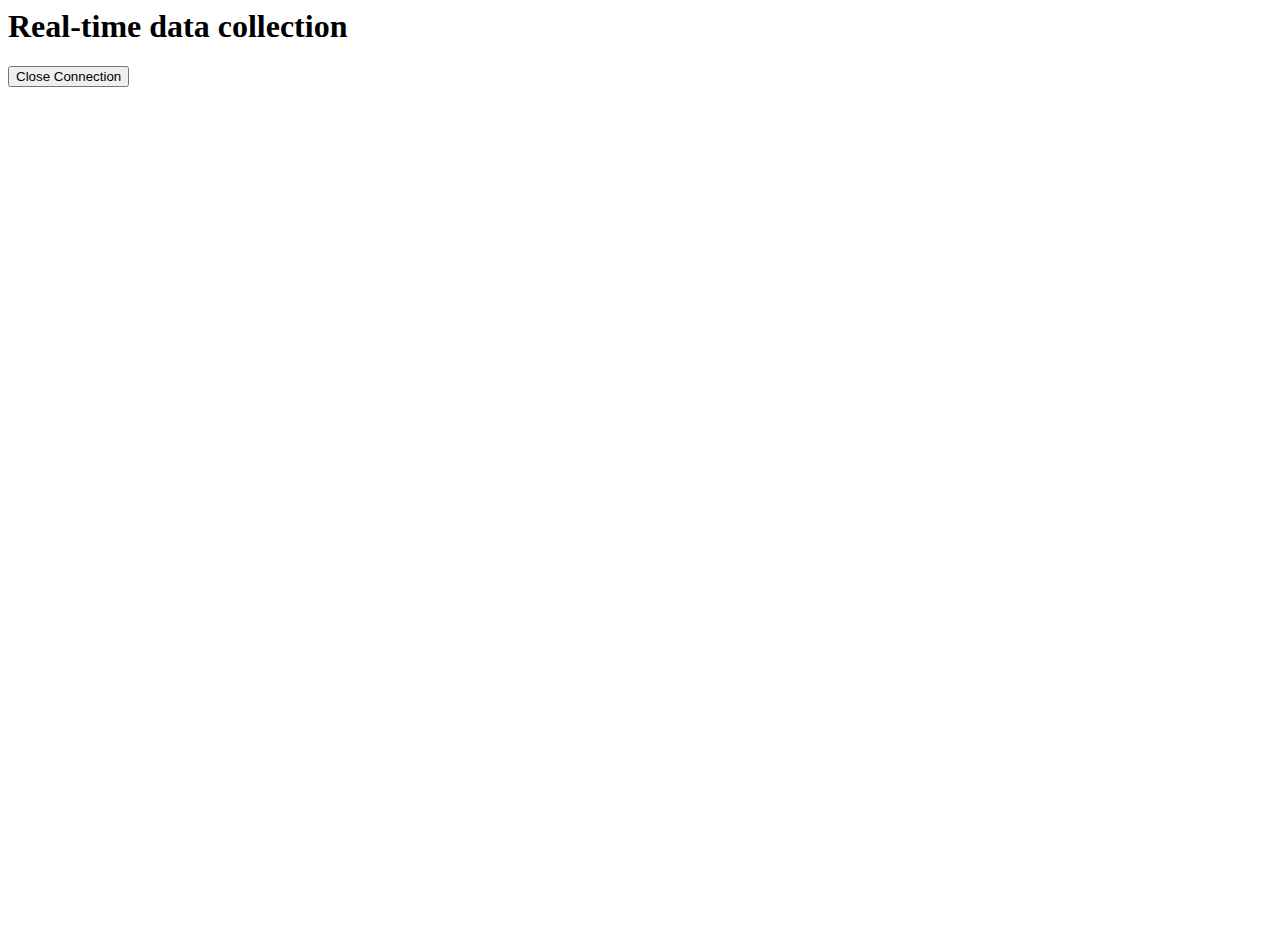
==== src/index.html @ 34093090 "initial commit" ====
<html><head>
    <title>Fall detection</title>
    <style>
        /* Add some CSS for styling the scrollable area */
        #messages {
            overflow-y: scroll;
            height: 90vh;
            /* Limit the height of the scrollable area */
            width: 60vw;
            /* Limit the height of the scrollable area */
        }
    </style>
</head>

<body>
    <h1>Real-time data collection</h1>
    <button id="closeButton">Close Connection</button>
    <ul id="messages">
    </ul>
    <script>
        // Change Ip address based on your current wifi ip address
        var ws = new WebSocket("ws://172.20.10.2:8000/ws");
        ws.onopen = function (event) {
            console.log("WebSocket state:", ws.readyState);  // This will log "OPEN"
        };
        ws.onmessage = function (event) {
            console.log("Received data:", event.data);
            var messages = document.getElementById('messages');
            var message = document.createElement('li');
            var content = document.createTextNode(event.data);
            message.appendChild(content);

            // Append the new li element to the ul element
            messages.appendChild(message);

            // Scroll to the bottom
            messages.scrollTop = messages.scrollHeight;
        };

        close = function () {
            // ws.close();
            console.log("Connection Closed");
        };

        // Add onclose event handler
        ws.onclose = function (event) {
            console.log("WebSocket closed:", event);
        };

        var closeButton = document.getElementById('closeButton');
        closeButton.addEventListener('click', function () {
            // Call the close function when the button is clicked
            close();
        });
    </script>


</body></html>
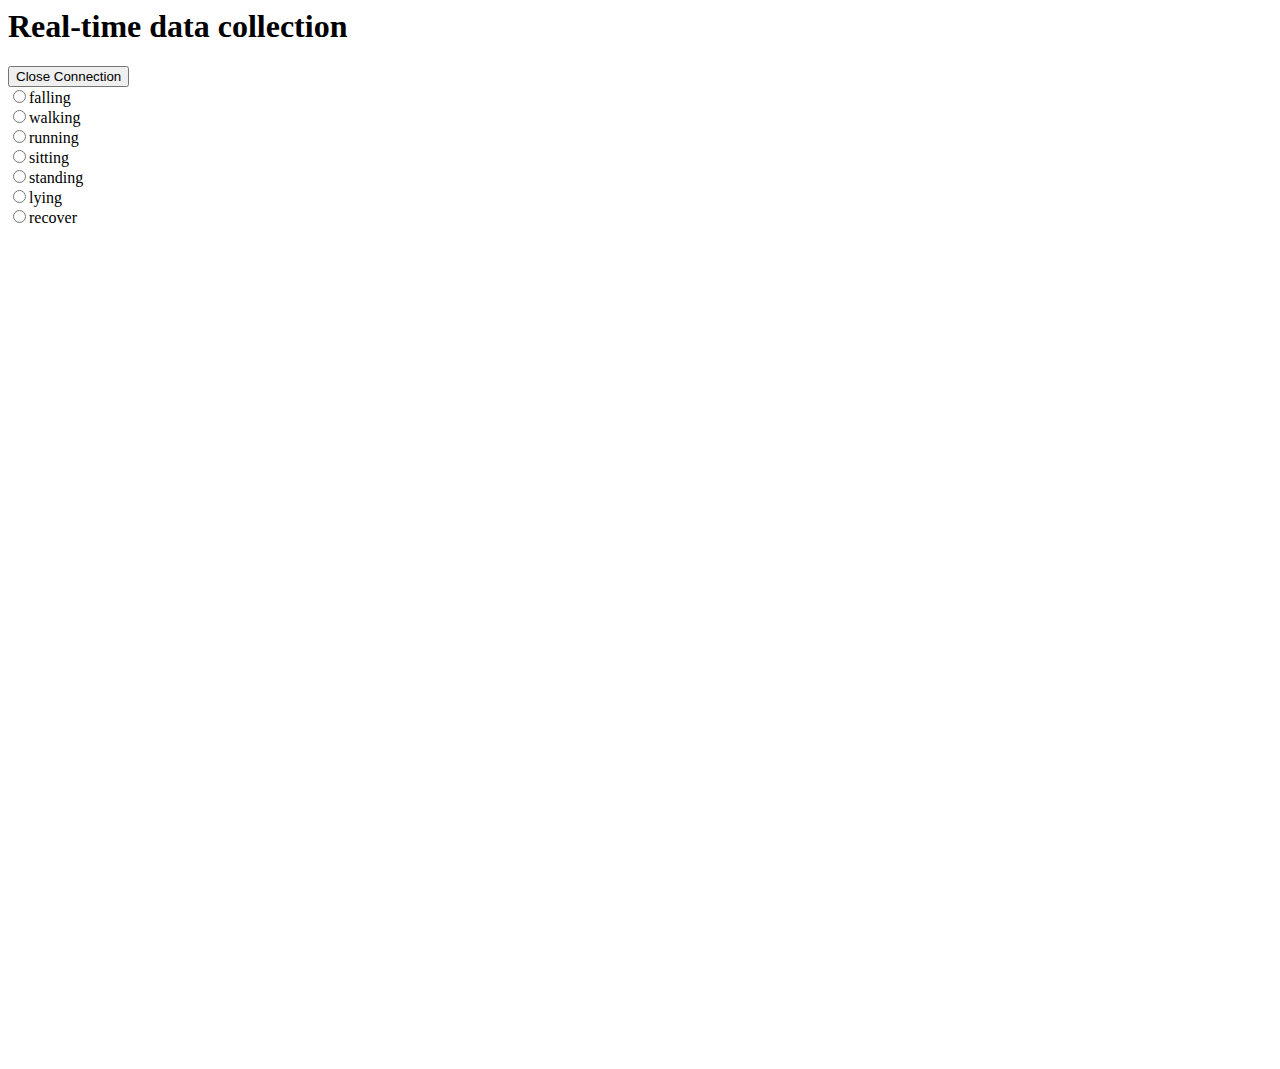
==== commit 62c89516: "Co-authored-by: Jacob <JJjulle@users.noreply.github.com>" ====
--- a/src/index.html
+++ b/src/index.html
@@ -15,11 +15,12 @@
 <body>
     <h1>Real-time data collection</h1>
     <button id="closeButton">Close Connection</button>
+    <div id="buttons"></div>
     <ul id="messages">
     </ul>
     <script>
         // Change Ip address based on your current wifi ip address
-        var ws = new WebSocket("ws://172.20.10.2:8000/ws");
+        var ws = new WebSocket("ws://172.20.10.3:8000/ws");
         ws.onopen = function (event) {
             console.log("WebSocket state:", ws.readyState);  // This will log "OPEN"
         };
@@ -52,7 +53,33 @@
             // Call the close function when the button is clicked
             close();
         });
+
+        const labels = "falling,walking,running,sitting,standing,lying,recover".split(",");
+        const buttonsContainer = document.getElementById('buttons');
+
+        labels.forEach(label => {
+            const radio = document.createElement('input');
+            radio.type = 'radio';
+            radio.name = 'activity';
+            radio.value = label;
+            radio.id = label;
+
+            const labelElement = document.createElement('label');
+            labelElement.htmlFor = label;
+            labelElement.textContent = label;
+
+            radio.addEventListener('change', () => {
+                fetch('http://localhost:8000/collect/' + label);
+            });
+
+            buttonsContainer.appendChild(radio);
+            buttonsContainer.appendChild(labelElement);
+            buttonsContainer.appendChild(document.createElement('br'));
+        });
+
     </script>
 
 
-</body></html>
+</body>
+
+</html>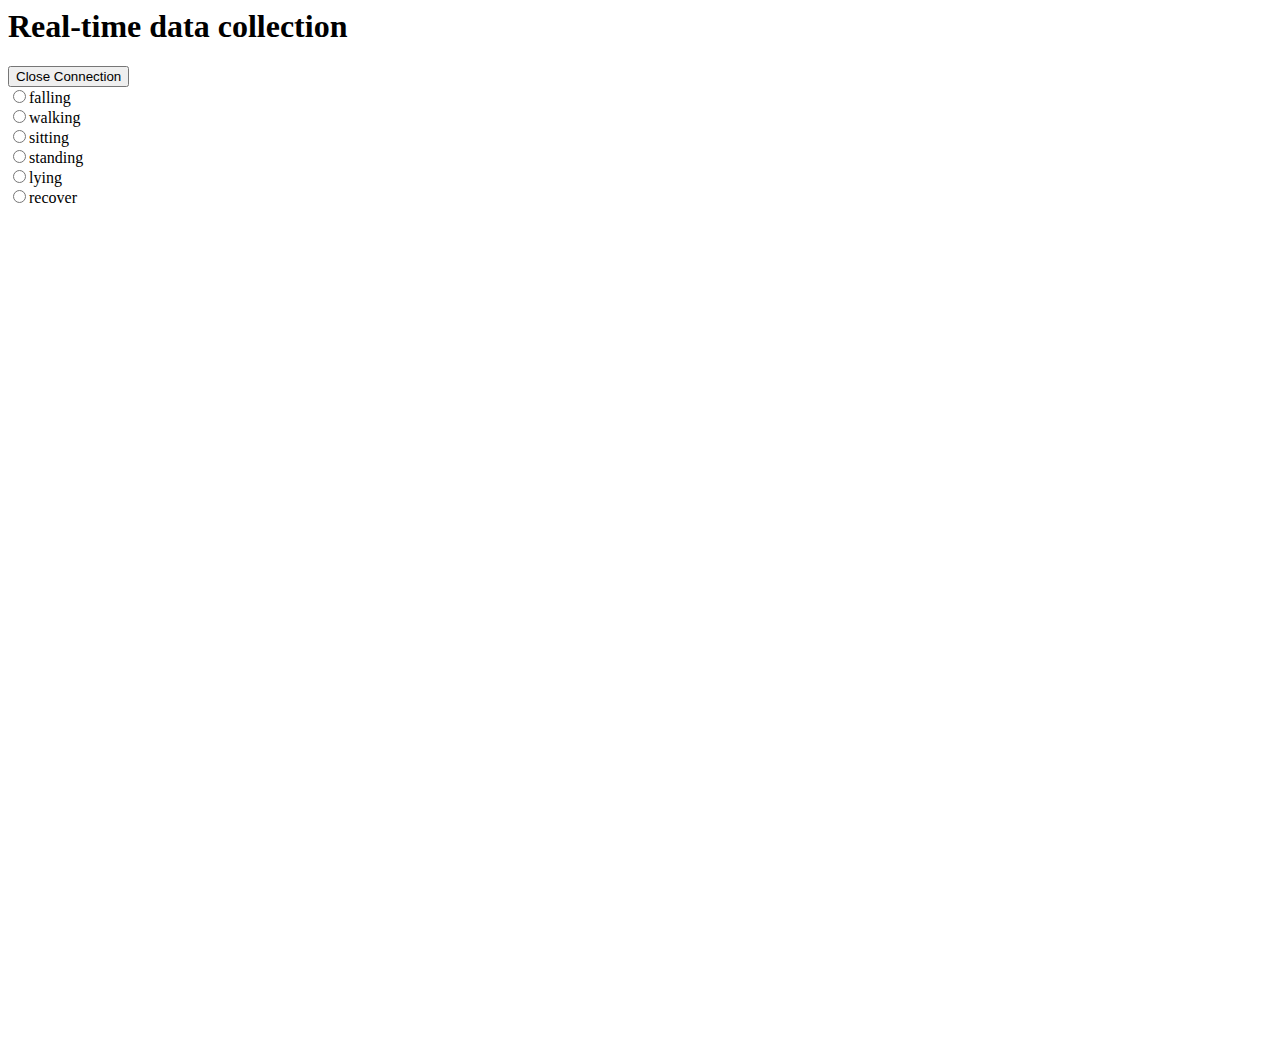
==== commit 8480f965: "Prediction in server" ====
--- a/src/index.html
+++ b/src/index.html
@@ -1,4 +1,6 @@
-<html><head>
+<html>
+
+<head>
     <title>Fall detection</title>
     <style>
         /* Add some CSS for styling the scrollable area */
@@ -54,7 +56,7 @@
             close();
         });
 
-        const labels = "falling,walking,running,sitting,standing,lying,recover".split(",");
+        const labels = "falling,walking,sitting,standing,lying,recover".split(",");
         const buttonsContainer = document.getElementById('buttons');
 
         labels.forEach(label => {
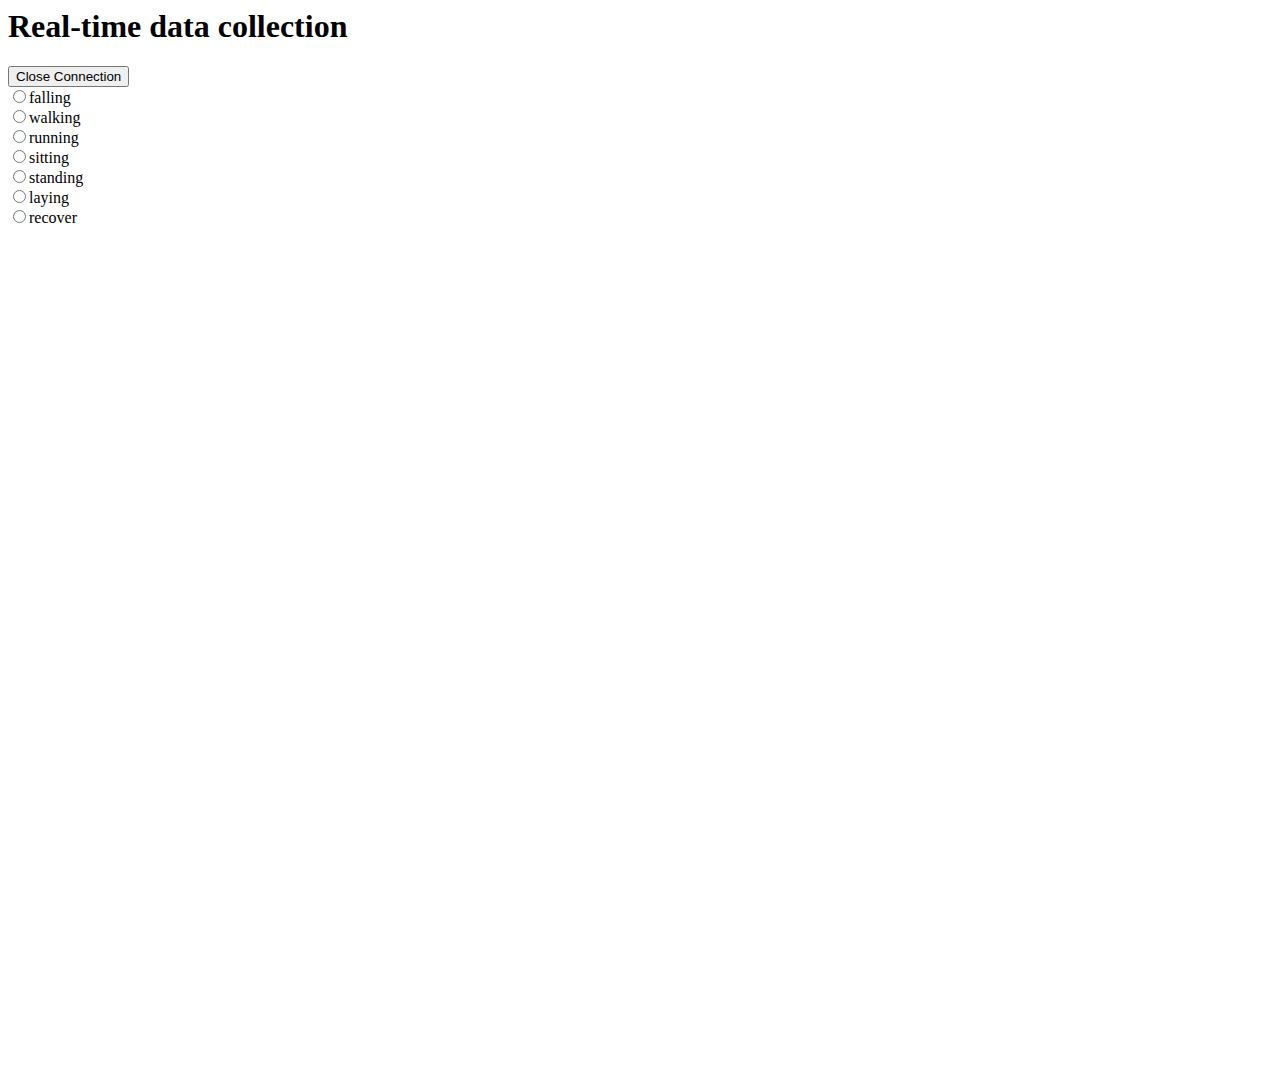
==== commit 1a7c0ff8: "data cleanup" ====
--- a/src/index.html
+++ b/src/index.html
@@ -56,7 +56,7 @@
             close();
         });
 
-        const labels = "falling,walking,sitting,standing,lying,recover".split(",");
+        const labels = "falling,walking,running,sitting,standing,laying,recover".split(",");
         const buttonsContainer = document.getElementById('buttons');
 
         labels.forEach(label => {
@@ -71,7 +71,7 @@
             labelElement.textContent = label;
 
             radio.addEventListener('change', () => {
-                fetch('http://localhost:8000/collect/' + label);
+                fetch('http://172.20.10.3:8000/collect/' + label);
             });
 
             buttonsContainer.appendChild(radio);
